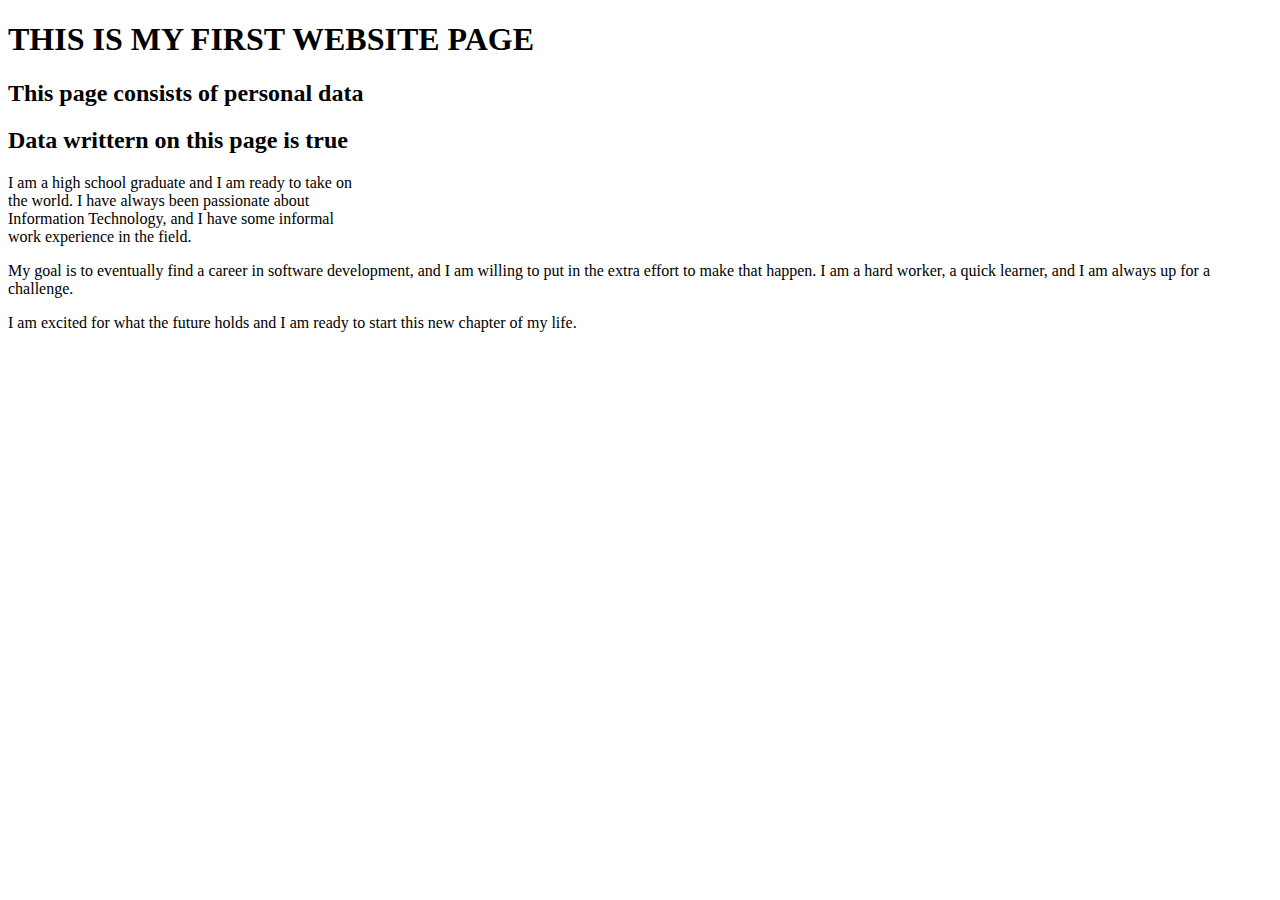
==== index.html @ 069cd4da "Add files via upload" ====
<!DOCTYPE html>
<html>
<head>
  <title>FIRST WEBSITE</title>
  <meta charset="UTF-8">
</head>
<body>

<h1>THIS IS MY FIRST WEBSITE PAGE</h1>

<h2>This page consists of personal data</h2>
<h2>Data writtern on this page is true</h2>
<p>I am a high school graduate and I am ready to take on<br> the world. I have always been passionate about<br> Information Technology, and I have some informal<br> work experience in the field.
</p>
<p>My goal is to eventually find a career in software development, and I am willing to put in the extra effort to make that happen. I am a hard worker, a quick learner, and I am always up for a challenge.
</p>
<p>I am excited for what the future holds and I am ready to start this new chapter of my life.</p>

</body>
</html>
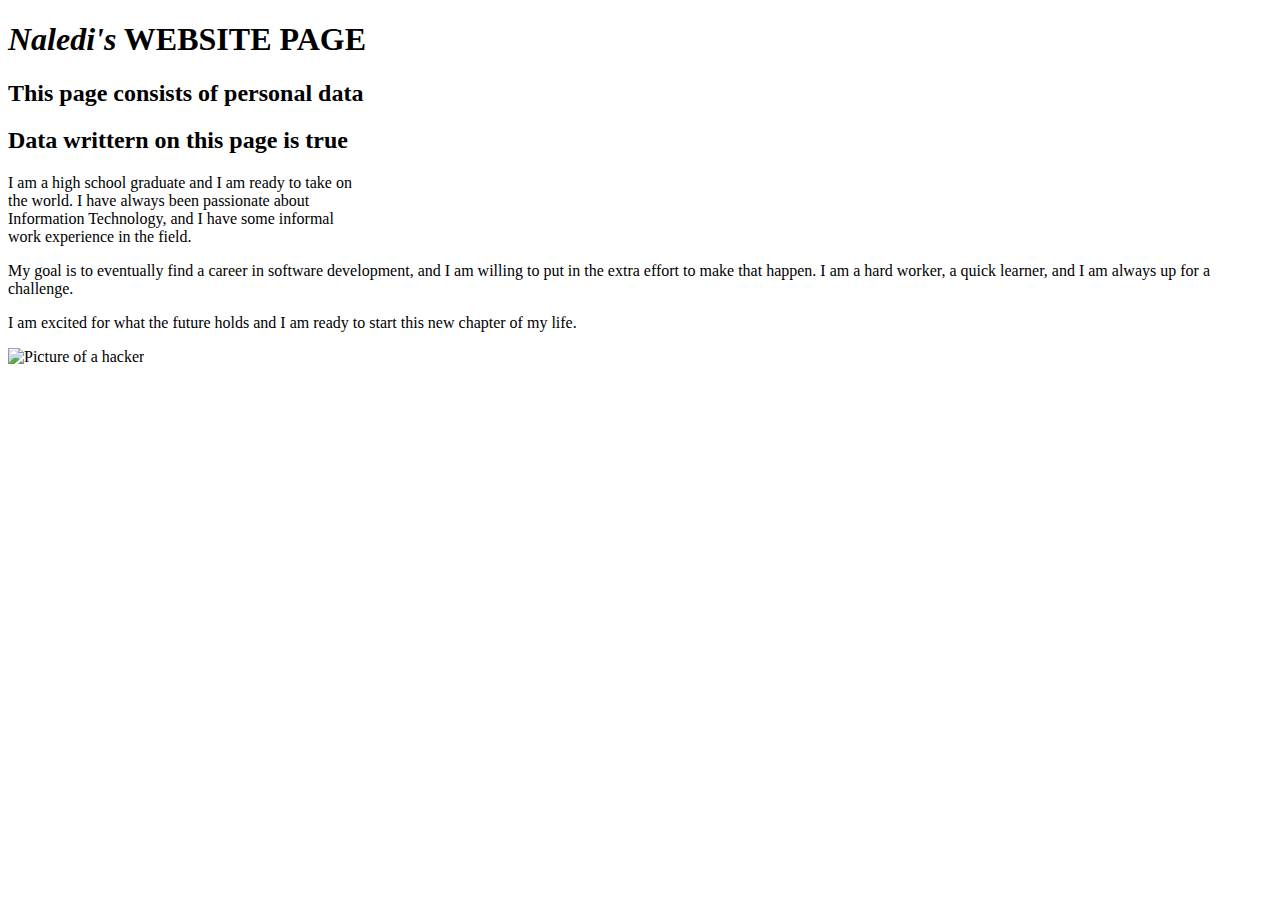
==== commit 56db2c3c: "Added picture" ====
--- a/index.html
+++ b/index.html
@@ -6,7 +6,7 @@
 </head>
 <body>
 
-<h1>THIS IS MY FIRST WEBSITE PAGE</h1>
+<h1><em>Naledi's</em> WEBSITE PAGE</h1>
 
 <h2>This page consists of personal data</h2>
 <h2>Data writtern on this page is true</h2>
@@ -15,6 +15,6 @@
 <p>My goal is to eventually find a career in software development, and I am willing to put in the extra effort to make that happen. I am a hard worker, a quick learner, and I am always up for a challenge.
 </p>
 <p>I am excited for what the future holds and I am ready to start this new chapter of my life.</p>
-
+<img src= "images/hackpic.png" alt="Picture of a hacker"/>
 </body>
 </html>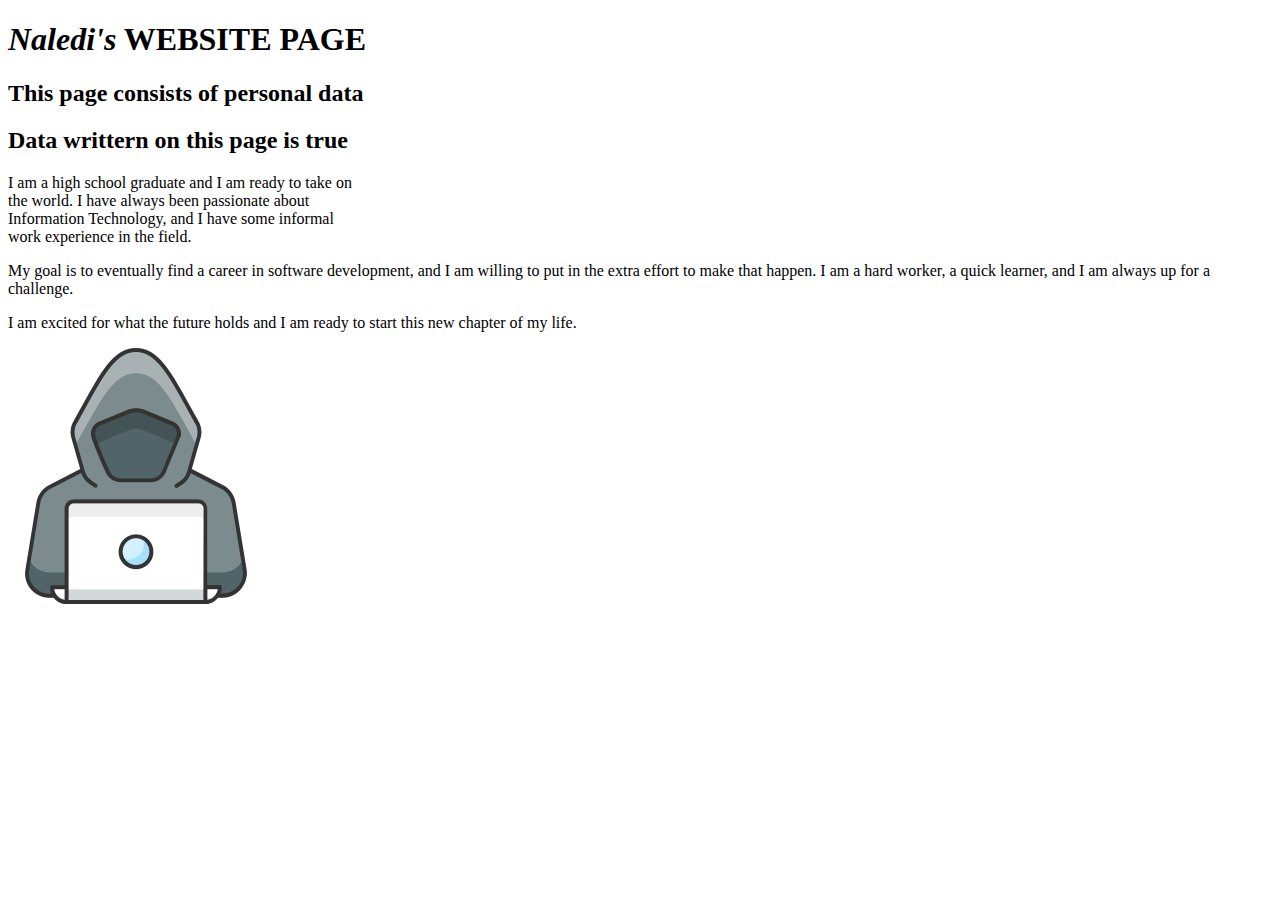
==== commit 53d8eda9: "Added picture" ====
--- a/index.html
+++ b/index.html
@@ -15,6 +15,6 @@
 <p>My goal is to eventually find a career in software development, and I am willing to put in the extra effort to make that happen. I am a hard worker, a quick learner, and I am always up for a challenge.
 </p>
 <p>I am excited for what the future holds and I am ready to start this new chapter of my life.</p>
-<img src= "images/hackpic.png" alt="Picture of a hacker"/>
+<img src= "hackpic.png" alt="Picture of a hacker"/>
 </body>
 </html>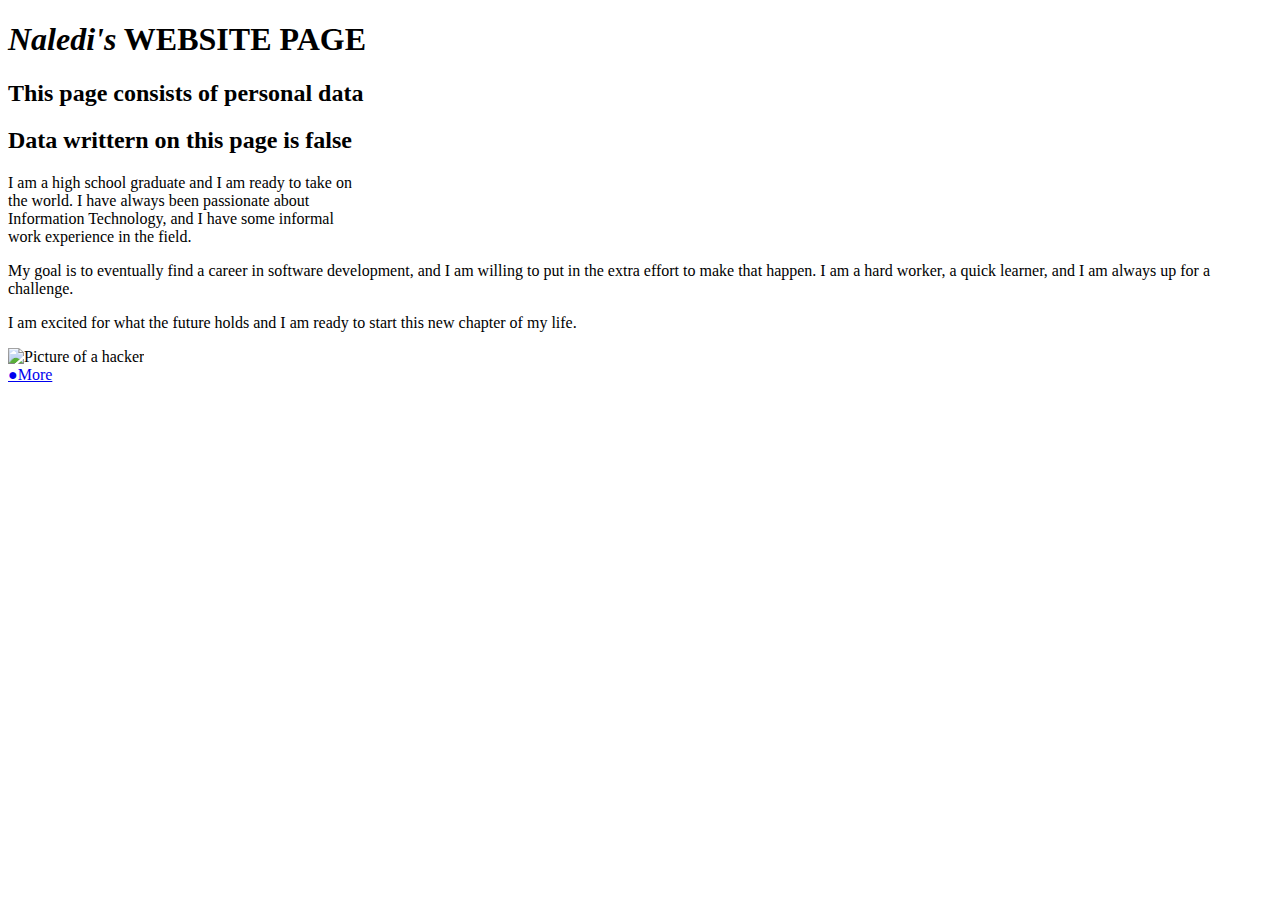
==== commit d1ef33e1: "Added pages" ====
--- a/index.html
+++ b/index.html
@@ -9,12 +9,14 @@
 <h1><em>Naledi's</em> WEBSITE PAGE</h1>
 
 <h2>This page consists of personal data</h2>
-<h2>Data writtern on this page is true</h2>
+<h2>Data writtern on this page is false</h2>
 <p>I am a high school graduate and I am ready to take on<br> the world. I have always been passionate about<br> Information Technology, and I have some informal<br> work experience in the field.
 </p>
 <p>My goal is to eventually find a career in software development, and I am willing to put in the extra effort to make that happen. I am a hard worker, a quick learner, and I am always up for a challenge.
 </p>
 <p>I am excited for what the future holds and I am ready to start this new chapter of my life.</p>
-<img src= "hackpic.png" alt="Picture of a hacker"/>
+<img src= "images/hackpic.png" alt="Picture of a hacker"/>
+<br>
+<a href="SecondPage.html">●More</a>
 </body>
 </html>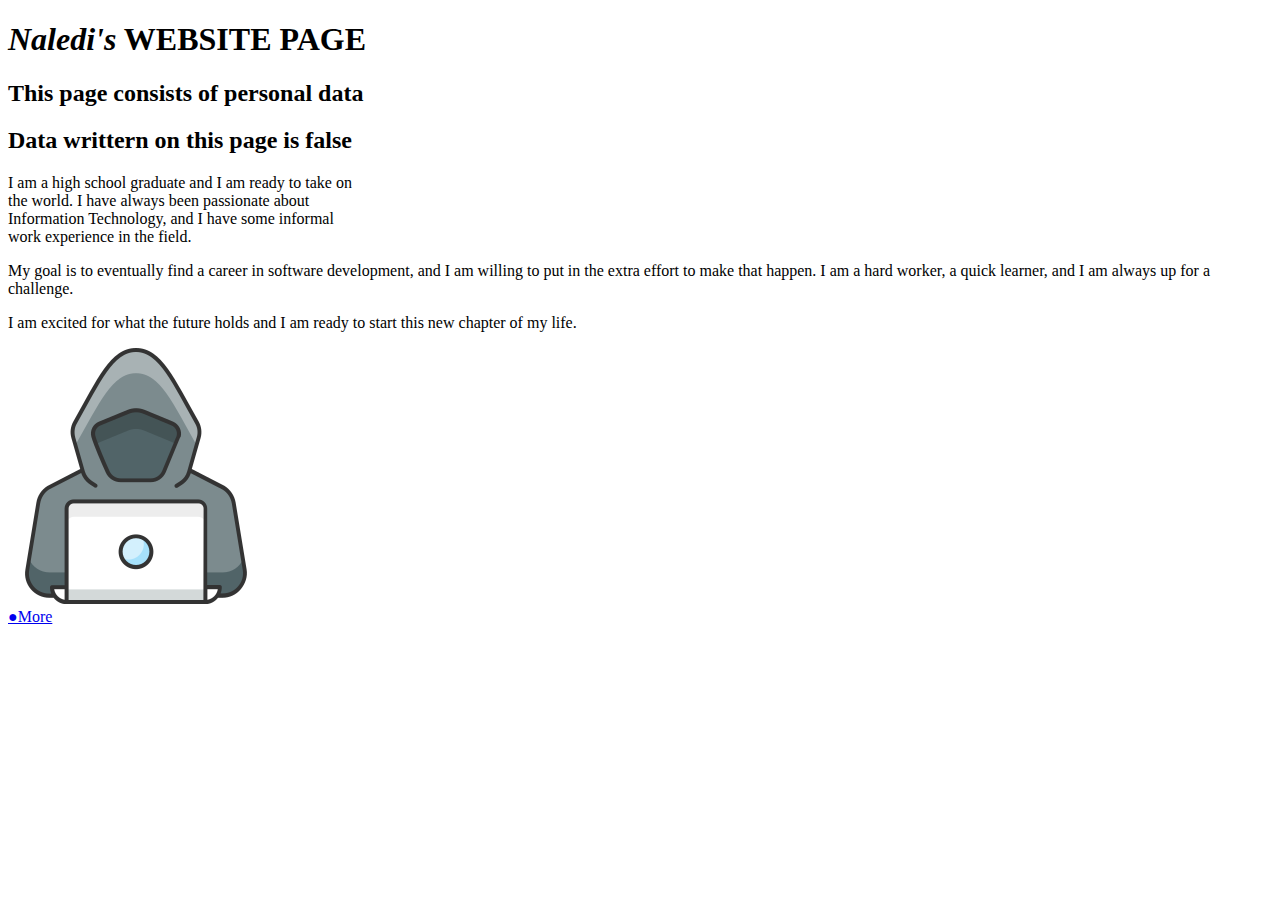
==== commit 091b7d40: "Added pages" ====
--- a/index.html
+++ b/index.html
@@ -15,7 +15,7 @@
 <p>My goal is to eventually find a career in software development, and I am willing to put in the extra effort to make that happen. I am a hard worker, a quick learner, and I am always up for a challenge.
 </p>
 <p>I am excited for what the future holds and I am ready to start this new chapter of my life.</p>
-<img src= "images/hackpic.png" alt="Picture of a hacker"/>
+<img src= "hackpic.png" alt="Picture of a hacker"/>
 <br>
 <a href="SecondPage.html">●More</a>
 </body>
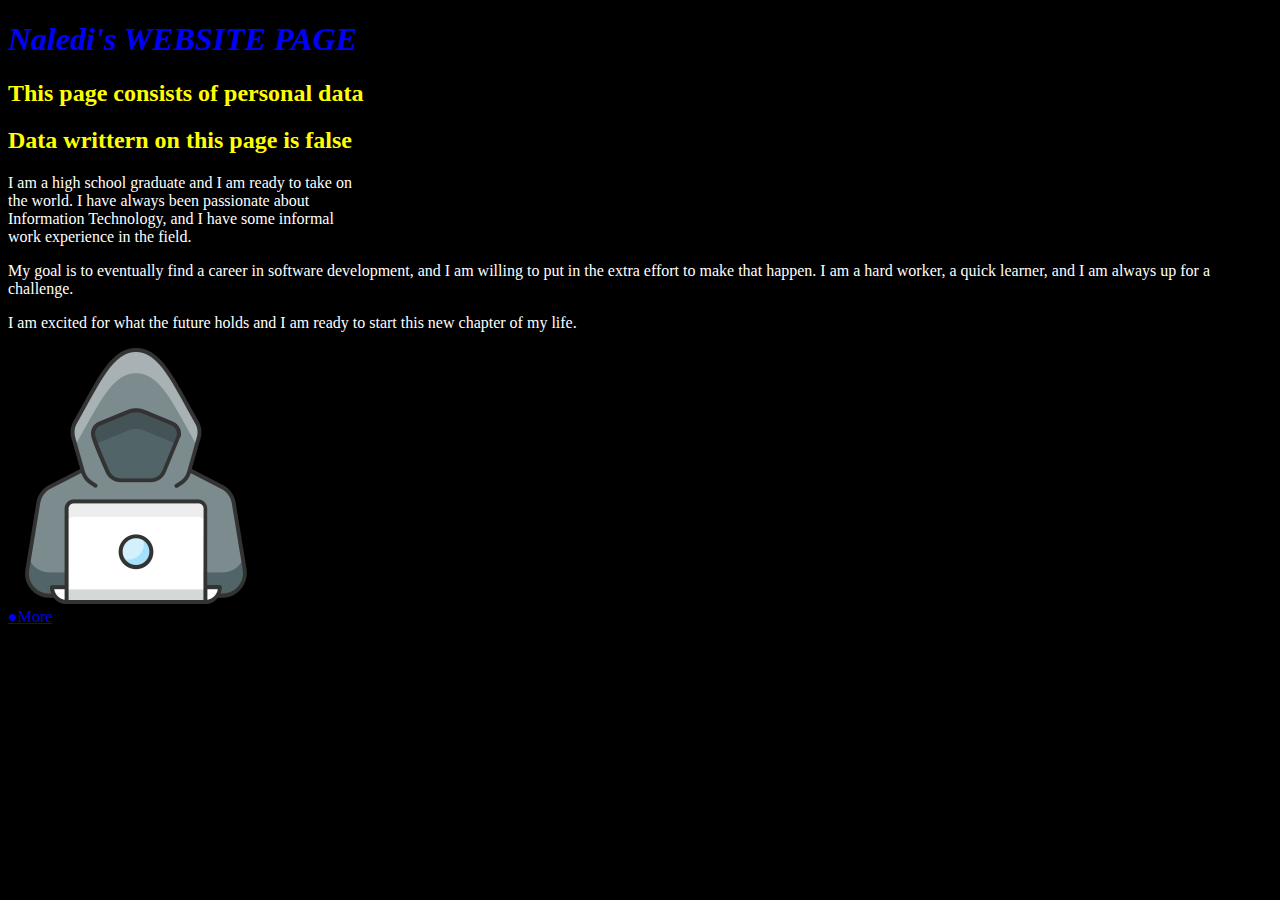
==== commit dc4d13d7: "Added css" ====
--- a/index.html
+++ b/index.html
@@ -3,6 +3,7 @@
 <head>
   <title>FIRST WEBSITE</title>
   <meta charset="UTF-8">
+  <link rel="stylesheet" href="styles.css">
 </head>
 <body>
 
--- a/styles.css
+++ b/styles.css
@@ -0,0 +1,16 @@
+body{
+  background-color: black;
+}
+h1 {
+  text-align: middle;
+  color: blue;
+  font-style: italic;
+  size: 18;
+}
+h2{
+  color: yellow;
+}
+
+p{
+  color: white;
+}